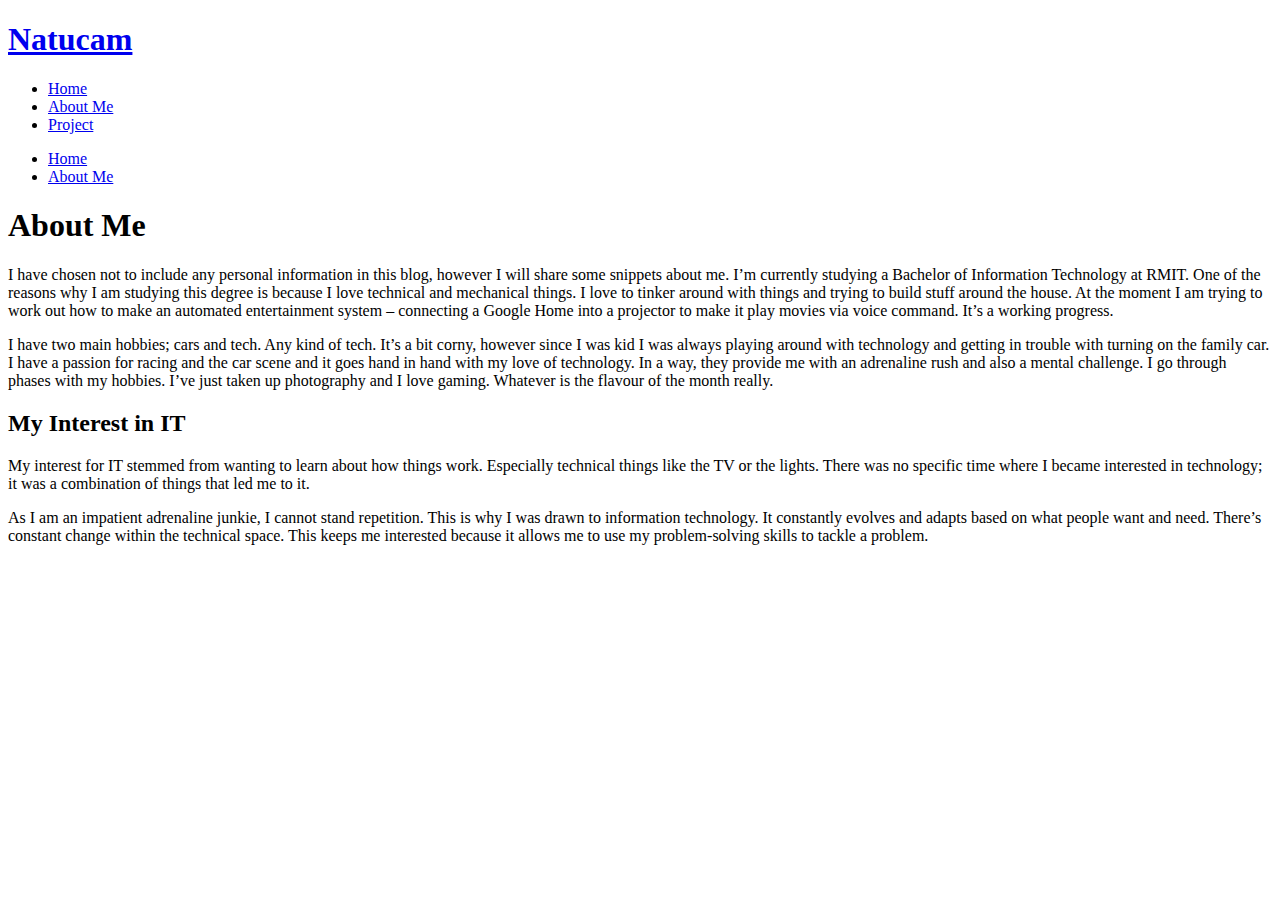
==== index.html @ a1fac446 "Add files via upload" ====
<!DOCTYPE html>
<!--
Template Name: Natucam
Author: <a href="https://www.os-templates.com/">OS Templates</a>
Author URI: https://www.os-templates.com/
Licence: Free to use under our free template licence terms
Licence URI: https://www.os-templates.com/template-terms
-->
<html lang="">
<head>
<meta charset="utf-8">
<meta name="viewport" content="width=device-width, initial-scale=1.0, maximum-scale=1.0, user-scalable=no">
<link href="../layout/styles/layout.css" rel="stylesheet" type="text/css" media="all">
</head>
<body id="top">
<!-- Top Background Image Wrapper -->
<div class="bgded overlay" style="background-image:url('../images/demo/backgrounds/test1.jpg');">
  <!-- ################################################################################################ -->
  <div class="wrapper row1">
    <header id="header" class="hoc clear">
      <!-- ################################################################################################ -->
      <div id="logo" class="fl_left">
        <h1><a href="../index.html">Natucam</a></h1>
      </div>
      <nav id="mainav" class="fl_right">
        <ul class="clear">
          <li><a href="../index.html">Home</a></li>
          <li><a href="pages/aboutme.html">About Me</a></li>
          <li><a href="pages/project.html">Project</a></li>
      <!-- ################################################################################################ -->
    </header>
  </div>
  <!-- ################################################################################################ -->
  <!-- ################################################################################################ -->
  <!-- ################################################################################################ -->
  <div class="wrapper row2">
    <div id="breadcrumb" class="hoc clear">
      <!-- ################################################################################################ -->
      <ul>
        <li><a href="../index.html">Home</a></li>
        <li><a href="#">About Me</a></li>

      </ul>
      <!-- ################################################################################################ -->
    </div>
  </div>
  <!-- ################################################################################################ -->
</div>
<!-- End Top Background Image Wrapper -->
<!-- ################################################################################################ -->
<div class="wrapper row3">
  <main class="hoc container clear">
    <!-- main body -->
    <!-- ################################################################################################ -->
    <div class="content">
      <!-- ################################################################################################ -->
      <h1><b>About Me</b></h1>
      <!-- Break -->
      <p>I have chosen not to include any personal information in this blog, however I will share some snippets about me. I’m currently studying a Bachelor of Information Technology at RMIT. One of the reasons why I am studying this degree is because I love technical and mechanical things. I love to tinker around with things and trying to build stuff around the house. At the moment I am trying to work out how to make an automated entertainment system – connecting a Google Home into a projector to make it play movies via voice command. It’s a working progress.</p>
      <p>I have two main hobbies; cars and tech. Any kind of tech. It’s a bit corny, however since I was kid I was always playing around with technology and getting in trouble with turning on the family car. I have a passion for racing and the car scene and it goes hand in hand with my love of technology. In a way, they provide me with an adrenaline rush and also a mental challenge. I go through phases with my hobbies. I’ve just taken up photography and I love gaming. Whatever is the flavour of the month really. </p>
<!-- bREAK -->
      <h2>My Interest in IT</h2>
      <p>My interest for IT stemmed from wanting to learn about how things work. Especially technical things like the TV or the lights. There was no specific time where I became interested in technology; it was a combination of things that led me to it. </p>
      <p>As I am an impatient adrenaline junkie, I cannot stand repetition. This is why I was drawn to information technology. It constantly evolves and adapts based on what people want and need. There’s constant change within the technical space. This keeps me interested because it allows me to use my problem-solving skills to tackle a problem.</p>

    </div>
  </div>





<!-- ################################################################################################ -->
<a id="backtotop" href="#top"><i class="fa fa-chevron-up"></i></a>
<!-- JAVASCRIPTS -->
<script src="../layout/scripts/jquery.min.js"></script>
<script src="../layout/scripts/jquery.backtotop.js"></script>
<script src="../layout/scripts/jquery.mobilemenu.js"></script>
</body>
</html>
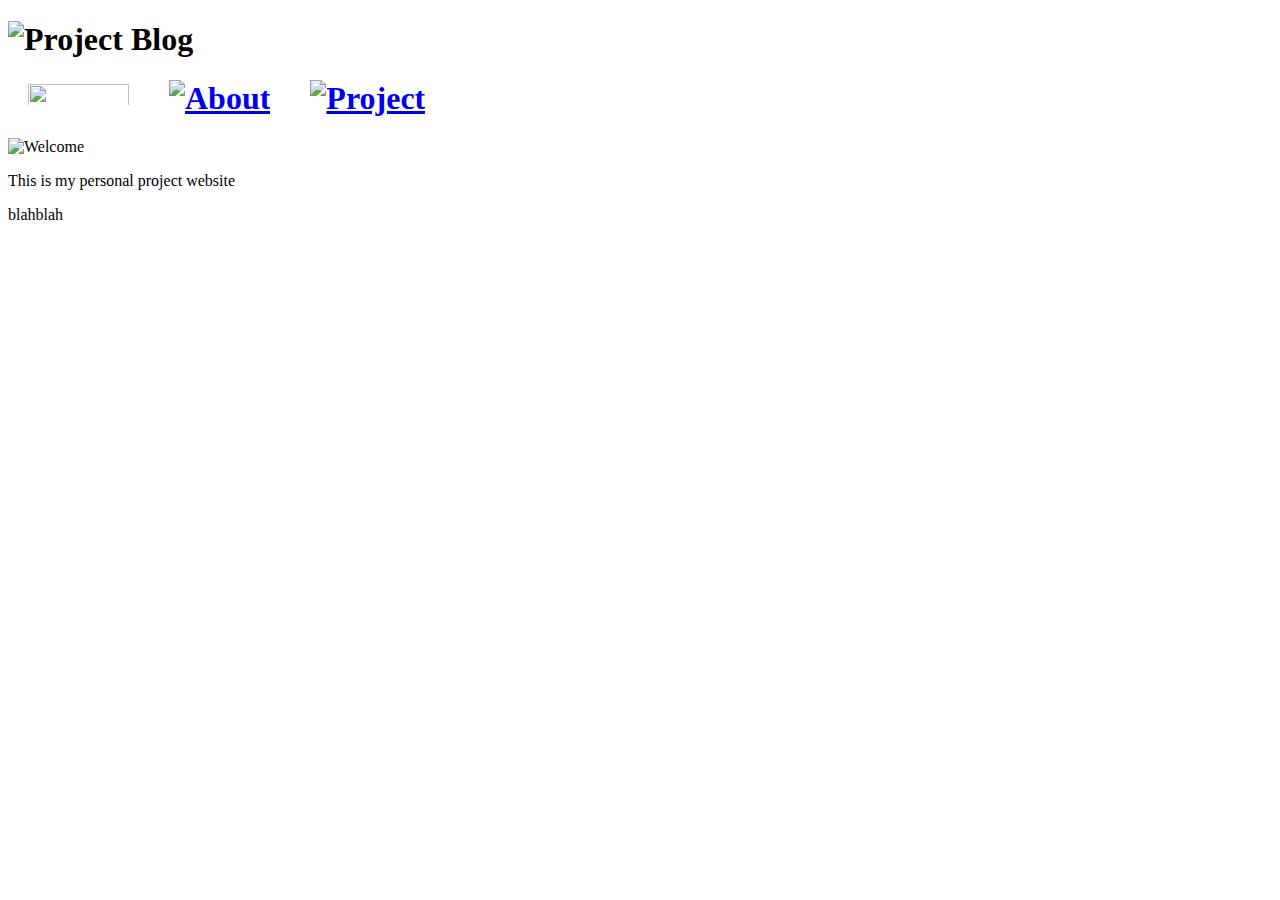
==== commit 822c9f1e: "add files via upload" ====
--- a/index.html
+++ b/index.html
@@ -1,80 +1,26 @@
 <!DOCTYPE html>
-<!--
-Template Name: Natucam
-Author: <a href="https://www.os-templates.com/">OS Templates</a>
-Author URI: https://www.os-templates.com/
-Licence: Free to use under our free template licence terms
-Licence URI: https://www.os-templates.com/template-terms
--->
-<html lang="">
+<html>
+
 <head>
-<meta charset="utf-8">
-<meta name="viewport" content="width=device-width, initial-scale=1.0, maximum-scale=1.0, user-scalable=no">
-<link href="../layout/styles/layout.css" rel="stylesheet" type="text/css" media="all">
-</head>
-<body id="top">
-<!-- Top Background Image Wrapper -->
-<div class="bgded overlay" style="background-image:url('../images/demo/backgrounds/test1.jpg');">
-  <!-- ################################################################################################ -->
-  <div class="wrapper row1">
-    <header id="header" class="hoc clear">
-      <!-- ################################################################################################ -->
-      <div id="logo" class="fl_left">
-        <h1><a href="../index.html">Natucam</a></h1>
-      </div>
-      <nav id="mainav" class="fl_right">
-        <ul class="clear">
-          <li><a href="../index.html">Home</a></li>
-          <li><a href="pages/aboutme.html">About Me</a></li>
-          <li><a href="pages/project.html">Project</a></li>
-      <!-- ################################################################################################ -->
-    </header>
-  </div>
-  <!-- ################################################################################################ -->
-  <!-- ################################################################################################ -->
-  <!-- ################################################################################################ -->
-  <div class="wrapper row2">
-    <div id="breadcrumb" class="hoc clear">
-      <!-- ################################################################################################ -->
-      <ul>
-        <li><a href="../index.html">Home</a></li>
-        <li><a href="#">About Me</a></li>
+    <title>Home</title>
+    <link rel="stylesheet" type="text/css" href="main.css">
 
-      </ul>
-      <!-- ################################################################################################ -->
+<body>
+
+    <div class="header">
+
+        <h1><img src="images/x.jgp" alt="Project Blog" style="width:500px;height:46px"></h1>
+        <h1><a href="index.html"><img src="images/Home.png" style=width:101px;height:25px hspace=20></a><a href="aboutme.html"><img src="images/aboutme.png" alt="About" style="width:128px;height:25px" hspace=20></a><a href=project.html><img src="images/Project.png" alt="Project" style="width:181px;height:25px" hspace=20></a></h1>
     </div>
-  </div>
-  <!-- ################################################################################################ -->
-</div>
-<!-- End Top Background Image Wrapper -->
-<!-- ################################################################################################ -->
-<div class="wrapper row3">
-  <main class="hoc container clear">
-    <!-- main body -->
-    <!-- ################################################################################################ -->
-    <div class="content">
-      <!-- ################################################################################################ -->
-      <h1><b>About Me</b></h1>
-      <!-- Break -->
-      <p>I have chosen not to include any personal information in this blog, however I will share some snippets about me. I’m currently studying a Bachelor of Information Technology at RMIT. One of the reasons why I am studying this degree is because I love technical and mechanical things. I love to tinker around with things and trying to build stuff around the house. At the moment I am trying to work out how to make an automated entertainment system – connecting a Google Home into a projector to make it play movies via voice command. It’s a working progress.</p>
-      <p>I have two main hobbies; cars and tech. Any kind of tech. It’s a bit corny, however since I was kid I was always playing around with technology and getting in trouble with turning on the family car. I have a passion for racing and the car scene and it goes hand in hand with my love of technology. In a way, they provide me with an adrenaline rush and also a mental challenge. I go through phases with my hobbies. I’ve just taken up photography and I love gaming. Whatever is the flavour of the month really. </p>
-<!-- bREAK -->
-      <h2>My Interest in IT</h2>
-      <p>My interest for IT stemmed from wanting to learn about how things work. Especially technical things like the TV or the lights. There was no specific time where I became interested in technology; it was a combination of things that led me to it. </p>
-      <p>As I am an impatient adrenaline junkie, I cannot stand repetition. This is why I was drawn to information technology. It constantly evolves and adapts based on what people want and need. There’s constant change within the technical space. This keeps me interested because it allows me to use my problem-solving skills to tackle a problem.</p>
 
+    <div class="content2">
+        <p><img src="images/=.png" alt="Welcome" style="width:auto;height:30px"></p>
+
+        <p>This is my personal project website</p>
     </div>
-  </div>
 
+    <footer>
+        <p class="caption">blahblah</p>
 
-
-
-
-<!-- ################################################################################################ -->
-<a id="backtotop" href="#top"><i class="fa fa-chevron-up"></i></a>
-<!-- JAVASCRIPTS -->
-<script src="../layout/scripts/jquery.min.js"></script>
-<script src="../layout/scripts/jquery.backtotop.js"></script>
-<script src="../layout/scripts/jquery.mobilemenu.js"></script>
+    </footer>
 </body>
-</html>
